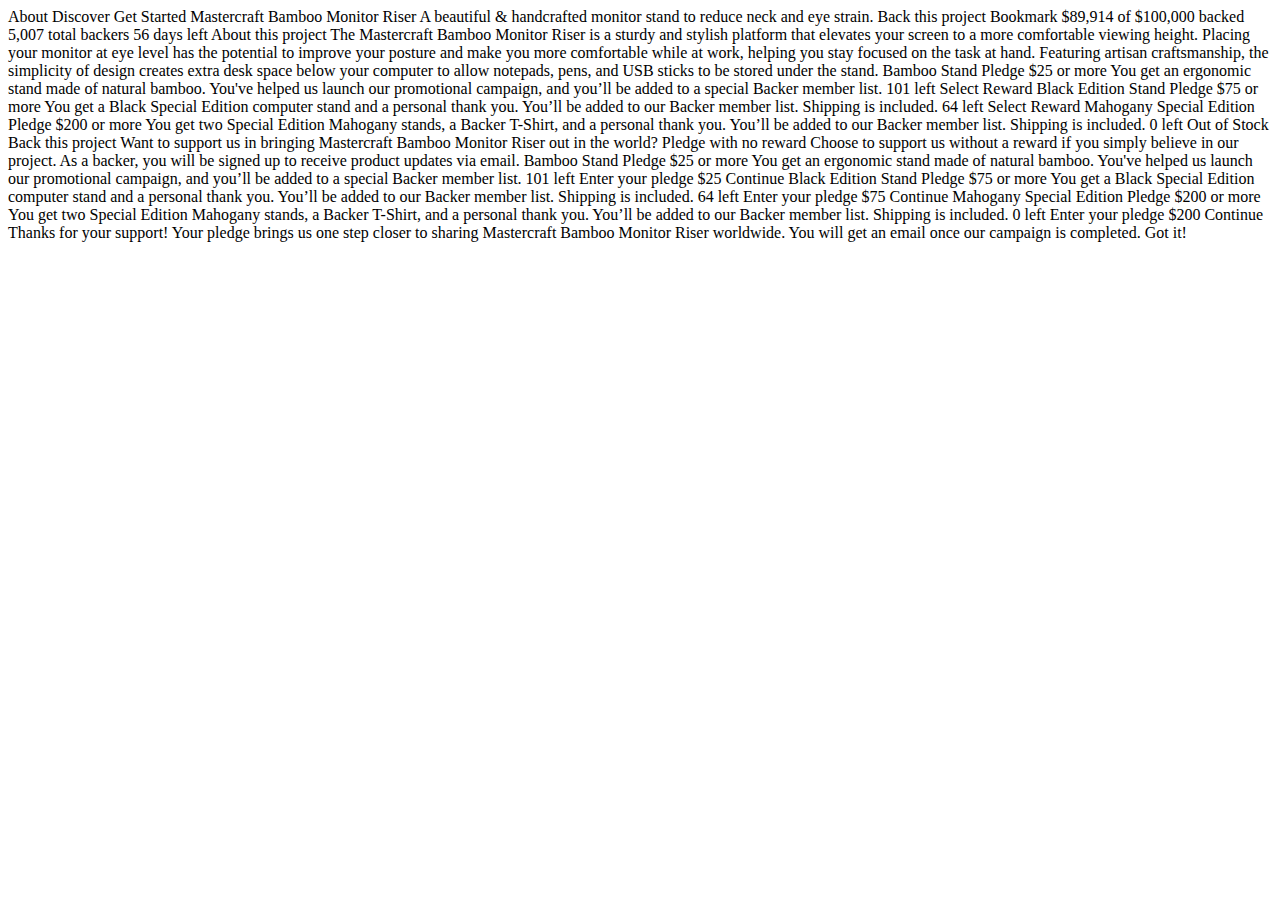
==== index copy.html @ ed662204 "[INIT] initializing the project" ====
<!DOCTYPE html>
<html lang="en">
  <head>
    <meta charset="UTF-8">
    <meta name="viewport" content="width=device-width, initial-scale=1.0"> <!-- displays site properly based on user's device -->

    <link rel="icon" type="image/png" sizes="32x32" href="./images/favicon-32x32.png">
    
    <title>Frontend Mentor | Crowdfunding product page</title>

  </head>
  <body>
    About
    Discover
    Get Started

    Mastercraft Bamboo Monitor Riser
    A beautiful & handcrafted monitor stand to reduce neck and eye strain.

    Back this project
    Bookmark

    $89,914 of $100,000 backed
    5,007 total backers
    56 days left

    About this project

    The Mastercraft Bamboo Monitor Riser is a sturdy and stylish platform that elevates your screen 
    to a more comfortable viewing height. Placing your monitor at eye level has the potential to improve 
    your posture and make you more comfortable while at work, helping you stay focused on the task at hand.

    Featuring artisan craftsmanship, the simplicity of design creates extra desk space below your computer 
    to allow notepads, pens, and USB sticks to be stored under the stand.
    
    Bamboo Stand
    Pledge $25 or more
    You get an ergonomic stand made of natural bamboo. You've helped us launch our promotional campaign, and 
    you’ll be added to a special Backer member list.
    101 left
    Select Reward

    Black Edition Stand
    Pledge $75 or more
    You get a Black Special Edition computer stand and a personal thank you. You’ll be added to our Backer 
    member list. Shipping is included.
    64 left
    Select Reward

    Mahogany Special Edition
    Pledge $200 or more
    You get two Special Edition Mahogany stands, a Backer T-Shirt, and a personal thank you. You’ll be added 
    to our Backer member list. Shipping is included.
    0 left
    Out of Stock

    <!-- Selection modal start -->

    Back this project
    Want to support us in bringing Mastercraft Bamboo Monitor Riser out in the world?

    Pledge with no reward
    Choose to support us without a reward if you simply believe in our project. As a backer, 
    you will be signed up to receive product updates via email.

    Bamboo Stand
    Pledge $25 or more
    You get an ergonomic stand made of natural bamboo. You've helped us launch our promotional campaign, and
    you’ll be added to a special Backer member list.
    101 left

    <!-- Selected pledge start -->
    Enter your pledge
    $25
    Continue
    <!-- Selected pledge end -->

    Black Edition Stand
    Pledge $75 or more
    You get a Black Special Edition computer stand and a personal thank you. You’ll be added to our Backer
    member list. Shipping is included.
    64 left

    <!-- Selected pledge start -->
    Enter your pledge
    $75
    Continue
    <!-- Selected pledge end -->

    Mahogany Special Edition
    Pledge $200 or more
    You get two Special Edition Mahogany stands, a Backer T-Shirt, and a personal thank you. You’ll be added
    to our Backer member list. Shipping is included.
    0 left

    <!-- Selected pledge  start -->
    Enter your pledge
    $200
    Continue
    <!-- Selected pledge end -->

    <!-- Selection modal end -->

    <!-- Success modal start -->

    Thanks for your support!
    Your pledge brings us one step closer to sharing Mastercraft Bamboo Monitor Riser worldwide. You will get
    an email once our campaign is completed.
    Got it!

    <!-- Success modal end -->
  </body>
  </html>
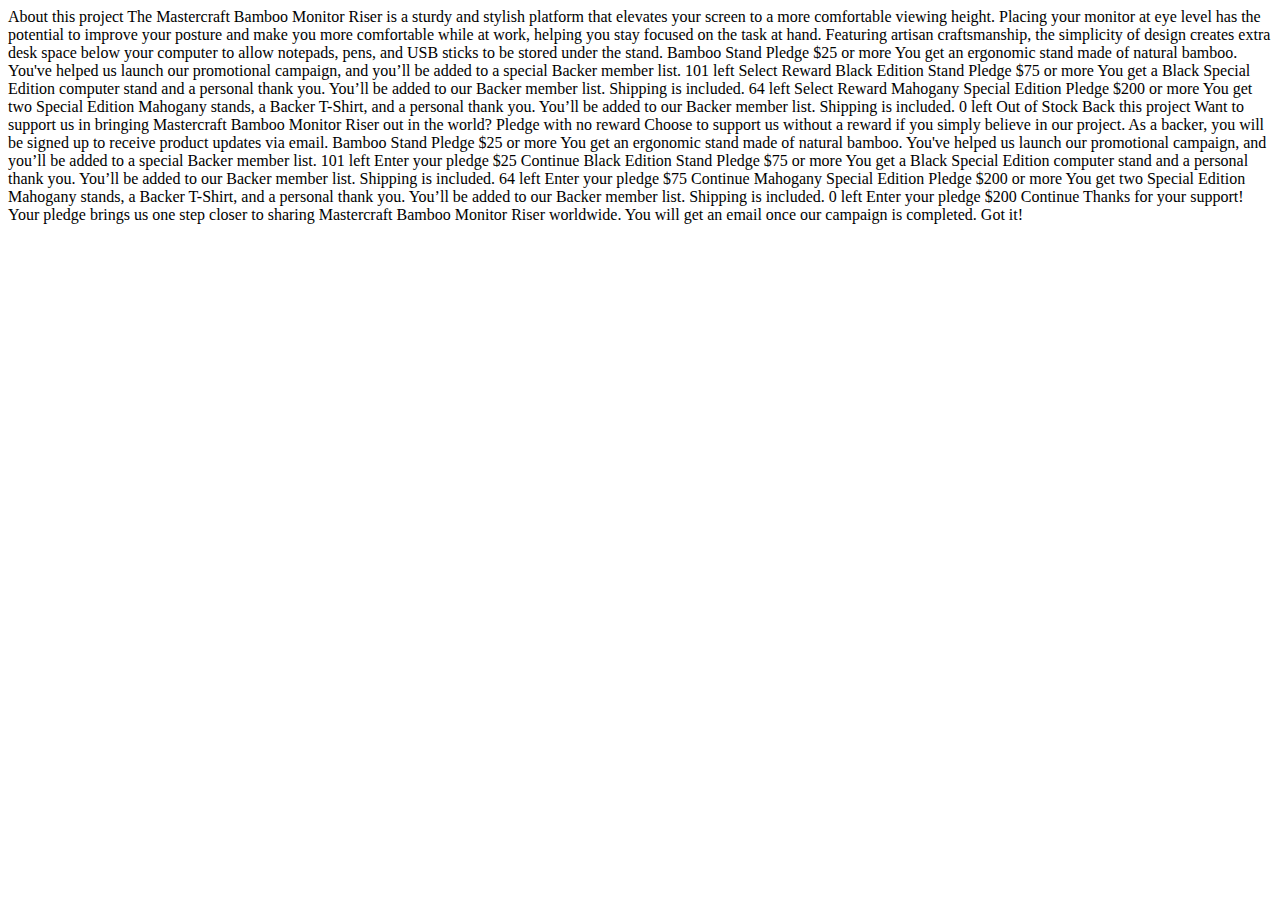
==== commit 9a906422: "[ADD] every thing in the home page" ====
--- a/index copy.html
+++ b/index copy.html
@@ -10,19 +10,6 @@
 
   </head>
   <body>
-    About
-    Discover
-    Get Started
-
-    Mastercraft Bamboo Monitor Riser
-    A beautiful & handcrafted monitor stand to reduce neck and eye strain.
-
-    Back this project
-    Bookmark
-
-    $89,914 of $100,000 backed
-    5,007 total backers
-    56 days left
 
     About this project
 
